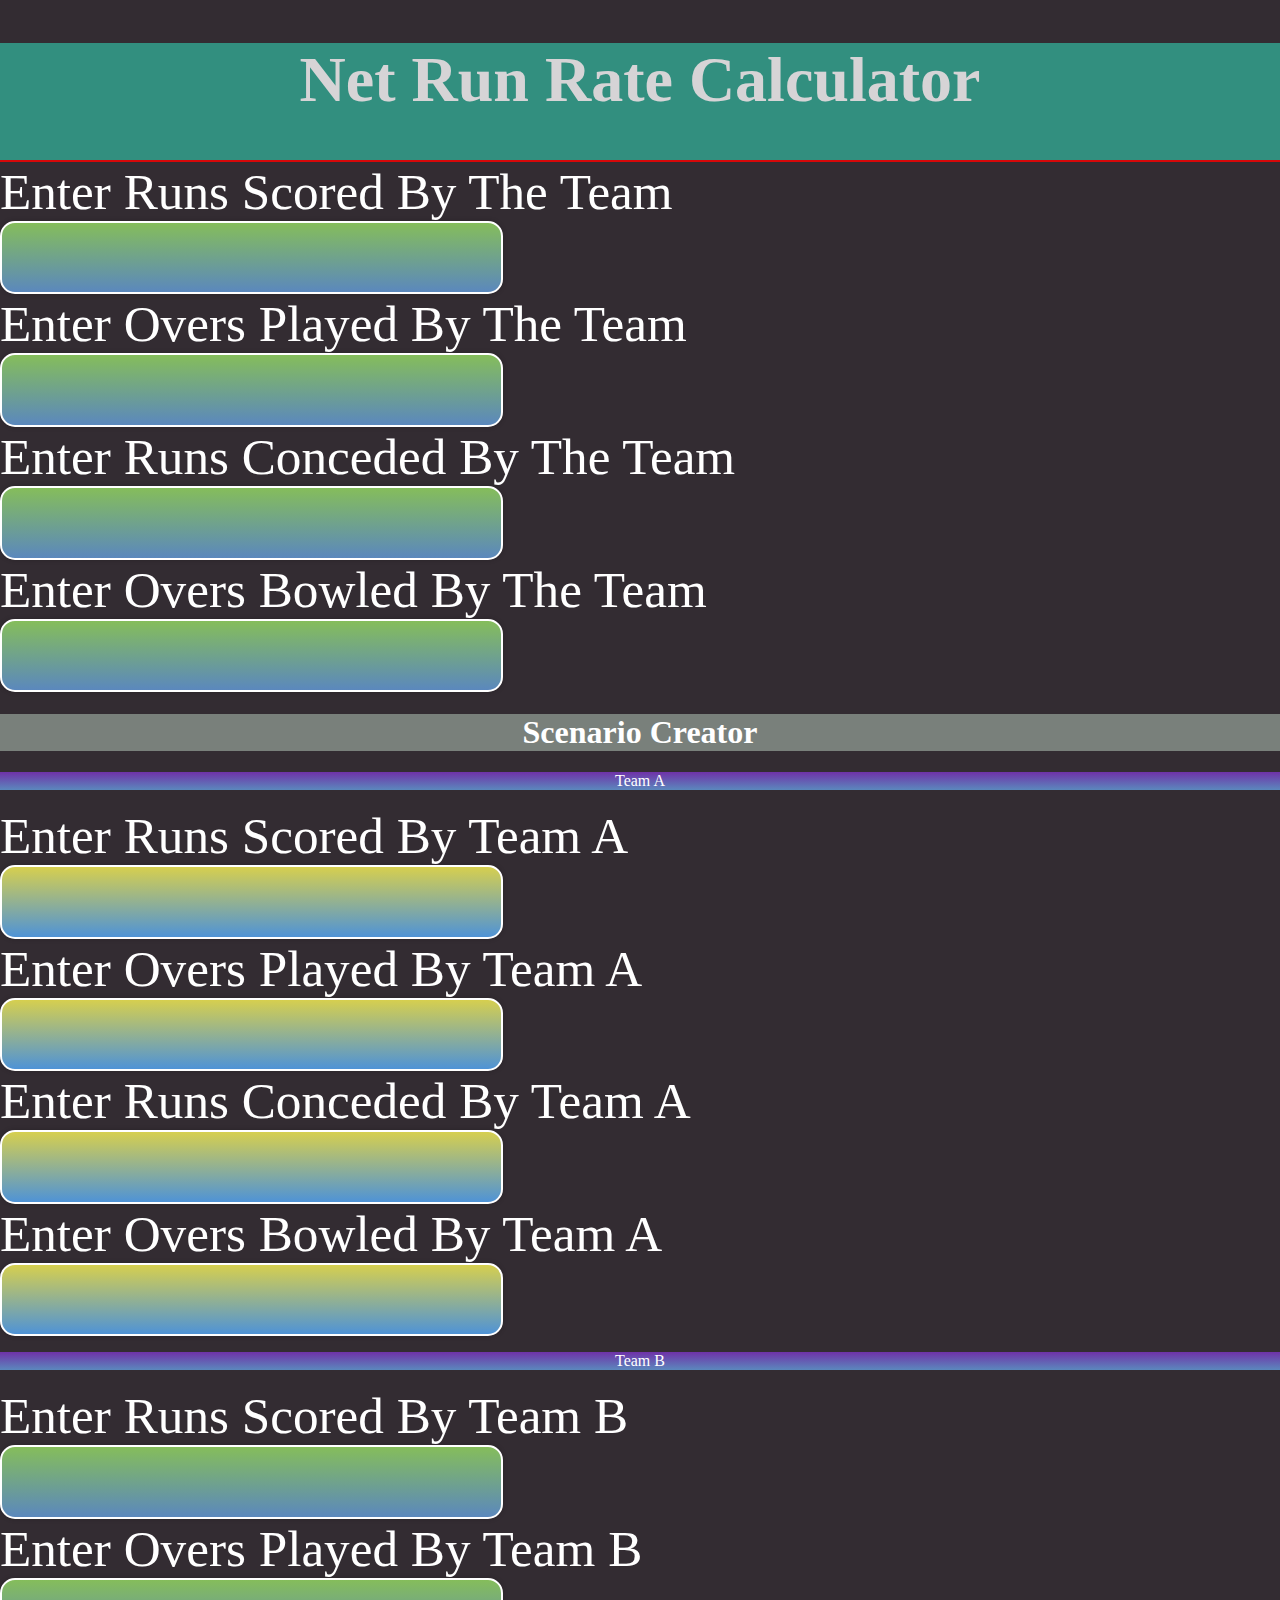
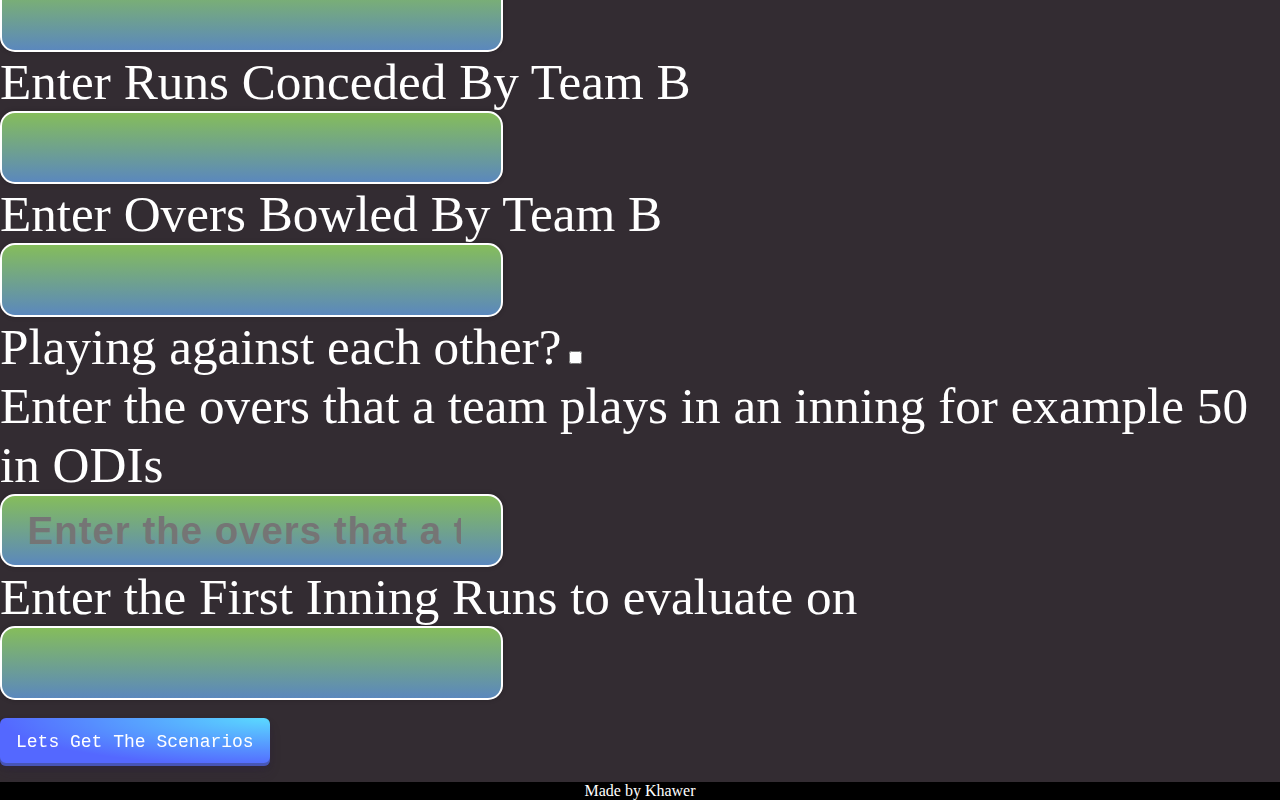
==== index.html @ 451b1abd "update index.html" ====
<!DOCTYPE html>
<html>

<head>
  <meta charset="utf-8">
  <meta name="viewport" content="width=device-width">
  <title>NRR Calculator</title>
  <link rel="icon" type="image/x-icon" href="favicon (1).ico">
  <link href="style.css" rel="stylesheet" type="text/css" />
  <script src="script.js"></script>
</head>
<div id="namediv">
    <h1 id="head">Net Run Rate Calculator</h1>
</div>
<body onload="loadValues()" >
  <form name="NRRDATA" id ="nrr" onkeyup="handleform();formonestoreValues()">
     <label for="Teamruns" id="lb">Enter Runs Scored By The Team</label> 
    <input type="number" id="Teamruns" name="Teamruns"> 
    <label for="Teamovers" id="lb">Enter Overs Played By The Team</label> 
    <input type="number" step="0.1" id="Teamovers" name="Teamovers">
    <label for="Runsagainst" id="lb">Enter Runs Conceded By The Team</label>
    <input type="number" id="Runsagainst" name="Runsagainst">
     <label for="Oversagainst" id="lb">Enter Overs Bowled By The Team</label>
     <input type="number" step="0.1" id="Oversagainst" name="Oversagainst">
  </form>
  <p id="result"></p>
 <h1 id="compare">Scenario Creator</h1> 

 <form name="TeamAData" id ="teama"  onkeyup="formtwostoreValues()">
     <p id="teamaannouncement">Team A</p>
     <label for ="teamaruns" id="left">Enter Runs Scored By Team A</label> 
     <input type="number" id="lefti" name="teamaruns">
     
     <label for ="teamaovers" id="left">Enter Overs Played By Team A</label> 
     <input type="number" step="0.1" id="lefti" name="teamaovers">
     <label for ="teamarunsagainst" id="left">Enter Runs Conceded By Team A</label> 
     <input type="number" id="lefti" name="teamarunsagainst">
     <label for ="teamaoversagainst" id="left">Enter Overs Bowled By Team A</label> 
     <input type="number" step="0.1" id="lefti" name="teamaoversagainst">
     <p id="teambannouncement">Team B</p>
     <label for ="teambruns" id="right">Enter Runs Scored By Team B </label> 
     <input type="number" id="righti" name="teambruns">
     <label for ="teambovers" id="right">Enter Overs Played By Team B </label> 
     <input type="number" step="0.1" id="righti" name="teambovers" >
     <label for ="teambrunsagainst" id="right">Enter Runs Conceded By Team B</label> 
     <input type="number"  id="righti" name="teambrunsagainst">
     <label for ="teamboversagainst" id="right">Enter Overs Bowled By Team B </label> 
     <input type="number" step="0.1" id="righti" name="teamboversagainst" >
    
     
     <label for ="playingAgainst">Playing against each other?</label>
     <input type="checkbox" id="checkmark" name="checkmark" onclick="handlecompare();formtwostoreValues()"><br>
     <label for ="TotalOvers">Enter the overs that a team plays in an inning for example 50 in ODIs </label> 
     <input type="number" id="TotalOversinput" name="TotalOvers" placeholder="Enter the overs that a team plays in an inning for example 50 in ODIs">
  
      <label for="target" id="target">Enter the First Inning Runs to evaluate on</label>
      <input type="number" id="target" name="target"> <br>

  </form>
        <button id="comparebutton" onclick="handlecompare()">Lets Get The Scenarios</button>
  <p id="ifteamabatfirst"></p>
  <p id="ifteamabowlfirst"></p>
  <p id="comparison"></p>
</body>
  <footer class="footer">
      <p>Made by Khawer</p>
      
  </footer>
</html>
---- style.css ----
html {
  height: 100%;
  width: 100%;
  background: #332c32;
}
body {
  padding: 0;
  margin: 0;
  min-height: 100vh;
  
  font-size: 100%
 
}
#comparebutton {
  align-items: center;
  appearance: none;
  background-image: radial-gradient(100% 100% at 100% 0, #5adaff 0, #5468ff 100%);
  border: 0;
  border-radius: 6px;
  box-shadow: rgba(45, 35, 66, .4) 0 2px 4px,rgba(45, 35, 66, .3) 0 7px 13px -3px,rgba(58, 65, 111, .5) 0 -3px 0 inset;
  box-sizing: border-box;
  color: #fff;
  cursor: pointer;
  display: inline-flex;
  font-family: "JetBrains Mono",monospace;
  height: 48px;
  justify-content: center;
  line-height: 1;
  list-style: none;
  overflow: hidden;
  padding-left: 16px;
  padding-right: 16px;
  position: relative;
  text-align: left;
  text-decoration: none;
  transition: box-shadow .15s,transform .15s;
  user-select: none;
  -webkit-user-select: none;
  touch-action: manipulation;
  white-space: nowrap;
  will-change: box-shadow,transform;
  font-size: 18px;
}

#comparebutton:focus {
  box-shadow: #3c4fe0 0 0 0 1.5px inset, rgba(45, 35, 66, .4) 0 2px 4px, rgba(45, 35, 66, .3) 0 7px 13px -3px, #3c4fe0 0 -3px 0 inset;
}

#comparebutton:hover {
  box-shadow: rgba(45, 35, 66, .4) 0 4px 8px, rgba(45, 35, 66, .3) 0 7px 13px -3px, #3c4fe0 0 -3px 0 inset;
  transform: translateY(-2px);
}

#comparebutton:active {
  box-shadow: #3c4fe0 0 3px 7px inset;
  transform: translateY(2px);
}

* {
    color: white;
    
}
#teamaannouncement, #teambannouncement{
    background: linear-gradient(#6f32a8, #5b88bd);
   text-align: center;
    
}



.footer{
    text-align: center;
}
#head {
    font-size: 5vw;
}
label {
    font-size: 4vw;
}
#namediv {
    padding-top:0px;
    background-color: #32a893;
    opacity: 0.8;
    text-align: center;
    align: center ;
    margin: auto;
    position: relative;
    padding-bottom: -15%;
    border-bottom: 2px solid red;
}
footer { background-color: black; color: white; bottom: 0; width: 100vw; font-size: 16px; }
#compare{
    background-color: #79807b;
    text-align: center;
}
input[type=number] {
  display: flex;
  justify-content: center;
  align-items: center;
  background: linear-gradient(#85bd5b, #5b88bd);
  font-size: 3vw;
  width: 35%;
  border: 2px solid #fff;
  border-radius: 15px;
  box-shadow: 0 0 5px rgba(0, 0, 0, 0.2);
  font-family: 'Roboto', sans-serif;
  font-weight: bold;
  letter-spacing: 1px;
  padding: 1% 2%;
  transition: all 0.3s ease-in-out;
}

input[type=number]:hover {
  box-shadow: 0 0 10px rgba(0, 0, 0, 0.4);
  transform: scale(1.05);
}
#lefti{
    background: linear-gradient(#d6cf4f, #4f93d6);
}
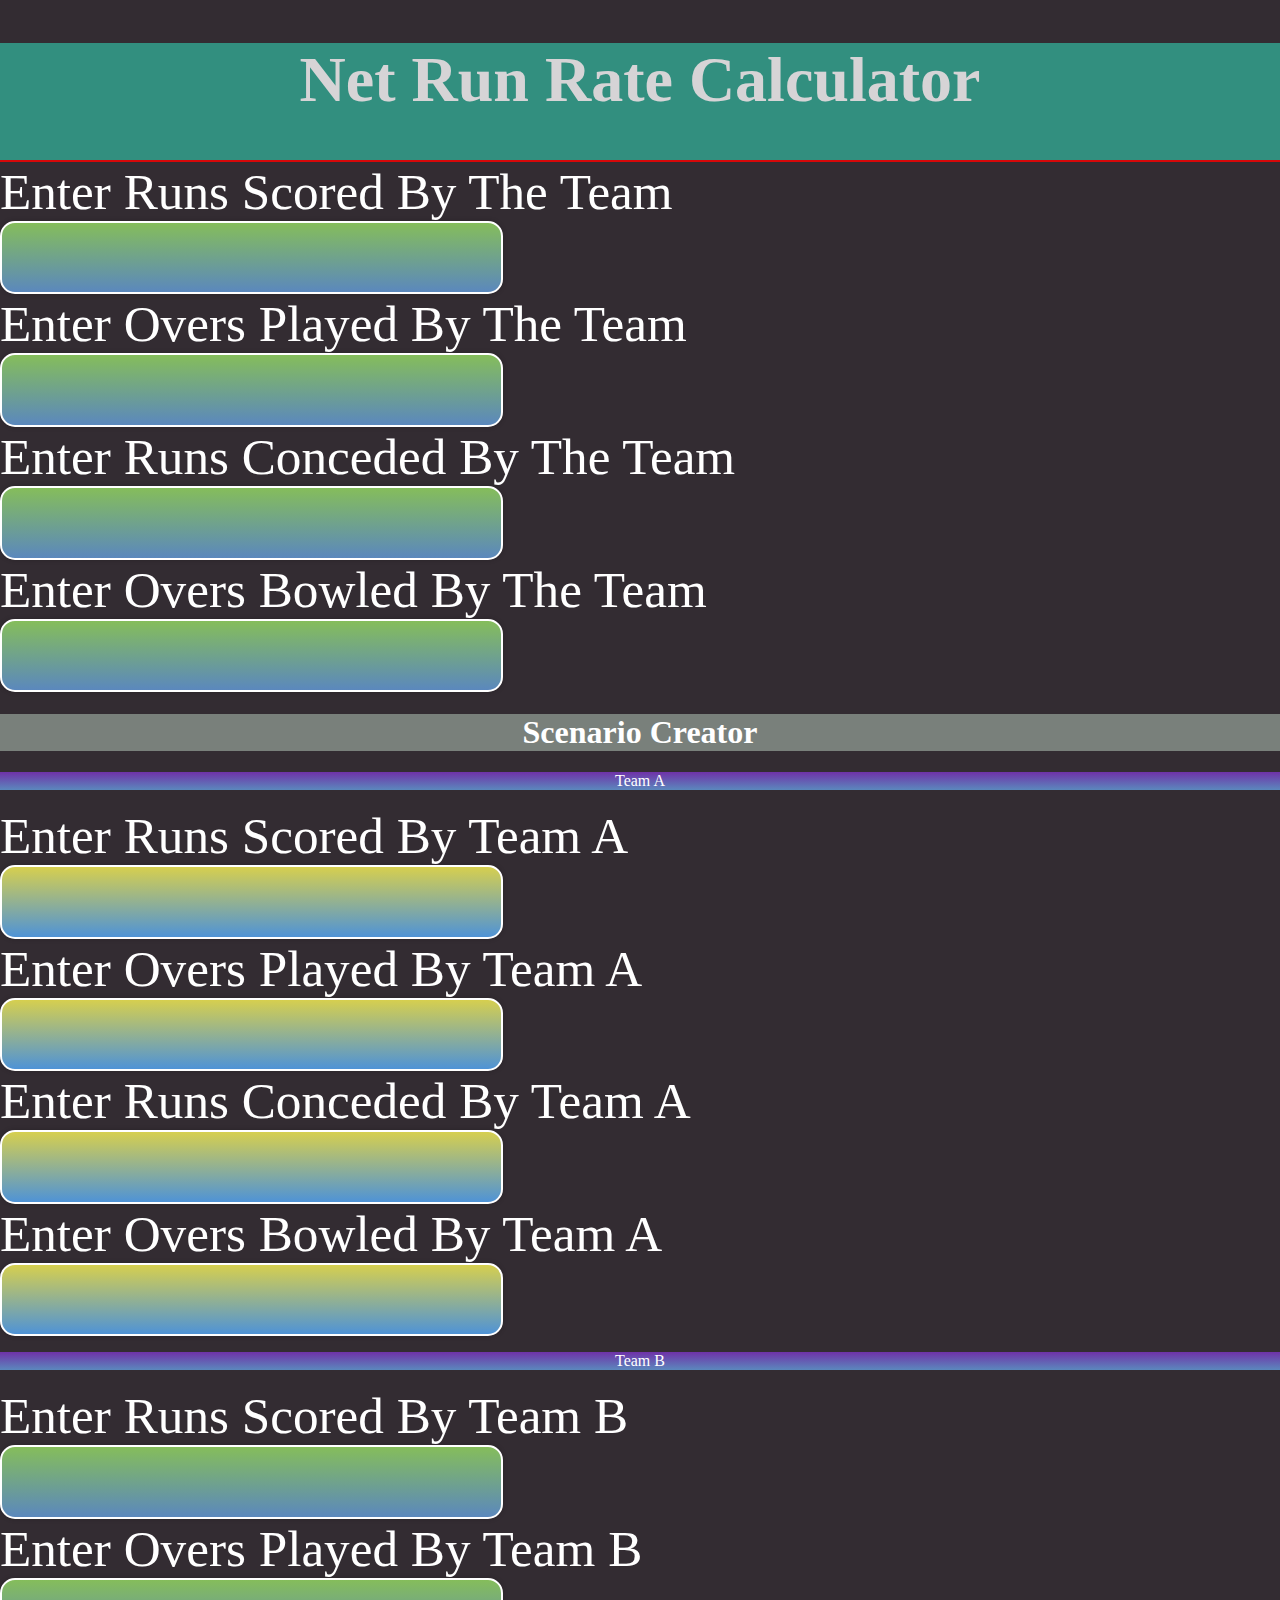
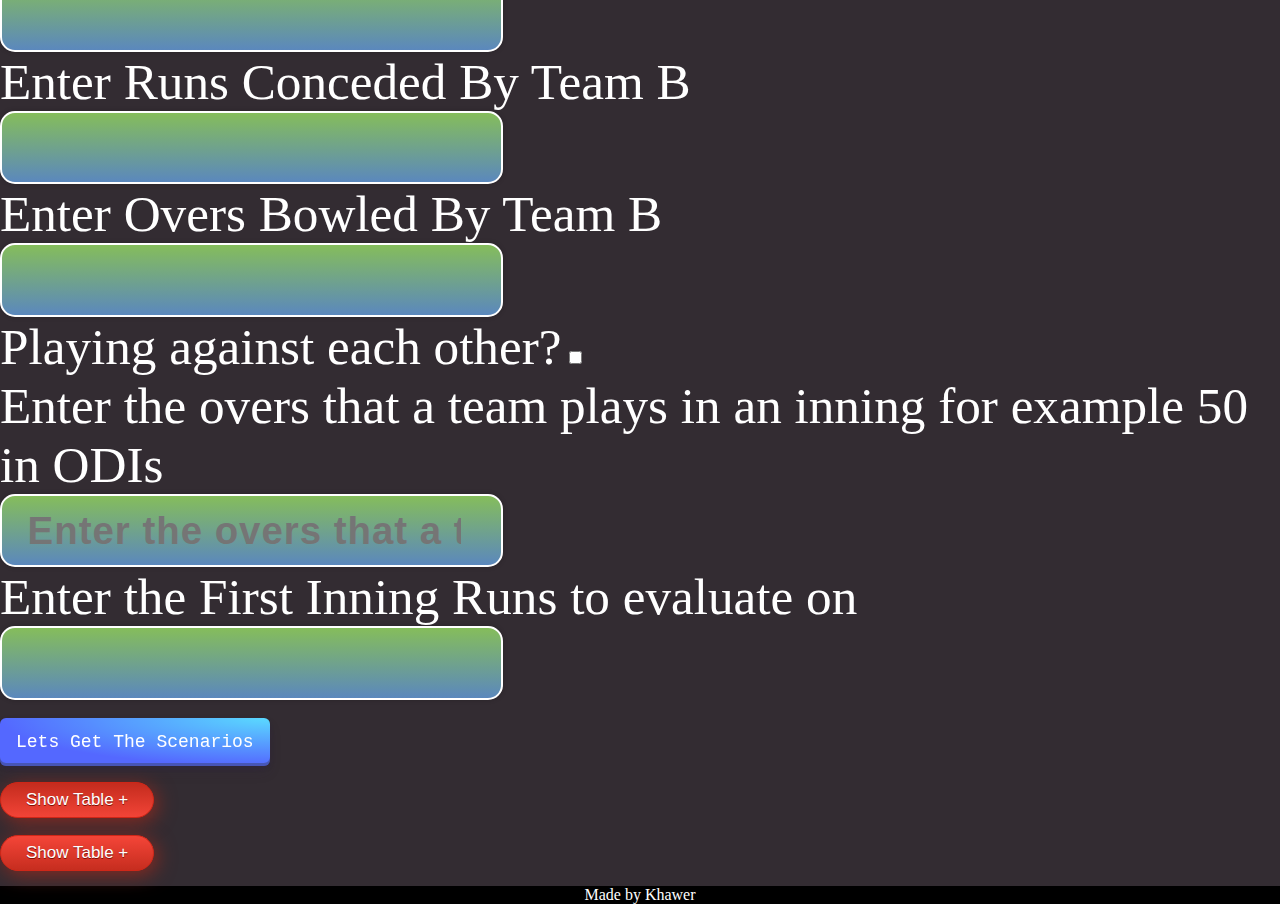
==== commit fa076d9c: "update index.html" ====
--- a/index.html
+++ b/index.html
@@ -57,10 +57,31 @@
       <input type="number" id="target" name="target"> <br>
 
   </form>
-        <button id="comparebutton" onclick="handlecompare()">Lets Get The Scenarios</button>
+        <button id="comparebutton" onclick="handlecompare();handletables()">Lets Get The Scenarios</button>
   <p id="ifteamabatfirst"></p>
+    <button onclick="showbowlfDiv()" id="bt">Show Table +</button>
+
+  <div id="batfirsttable" style="display:none;">
+    <table id="batftable">
+      <tr>
+        <th>Runs Scored By Team B</th>
+        <th>Team A NRR</th>
+        <th>Team B NRR</th>
+      </tr>
+    </table>
+  </div>
+
   <p id="ifteamabowlfirst"></p>
-  <p id="comparison"></p>
+  <button onclick="showbowlfDiv()" id="bl">Show Table +</button>
+    <div id="bowlfirsttable" style="display:none;">
+    <table id="bowlftable">
+      <tr>
+        <th>Chased in by Team A</th>
+        <th>Team A NRR</th>
+        <th>Team B NRR</th>
+      </tr>
+    </table>
+  </div>
 </body>
   <footer class="footer">
       <p>Made by Khawer</p>
--- a/style.css
+++ b/style.css
@@ -117,3 +117,26 @@
 #lefti{
     background: linear-gradient(#d6cf4f, #4f93d6);
 }
+#bl, #bt {
+	box-shadow: 3px 4px 19px 0px #8a2a21;
+	background:linear-gradient(to bottom, #c62d1f 5%, #f24437 100%);
+	background-color:#c62d1f;
+	border-radius:18px;
+	border:1px solid #d02718;
+	display:inline-block;
+	cursor:pointer;
+	color:#ffffff;
+	font-family:Arial;
+	font-size:17px;
+	padding:7px 25px;
+	text-decoration:none;
+	text-shadow:0px 1px 0px #810e05;
+}
+#bl, #bt :hover {
+	background:linear-gradient(to bottom, #f24437 5%, #c62d1f 100%);
+	background-color:#f24437;
+}
+#bl, #bt :active {
+	position:relative;
+	top:1px;
+}
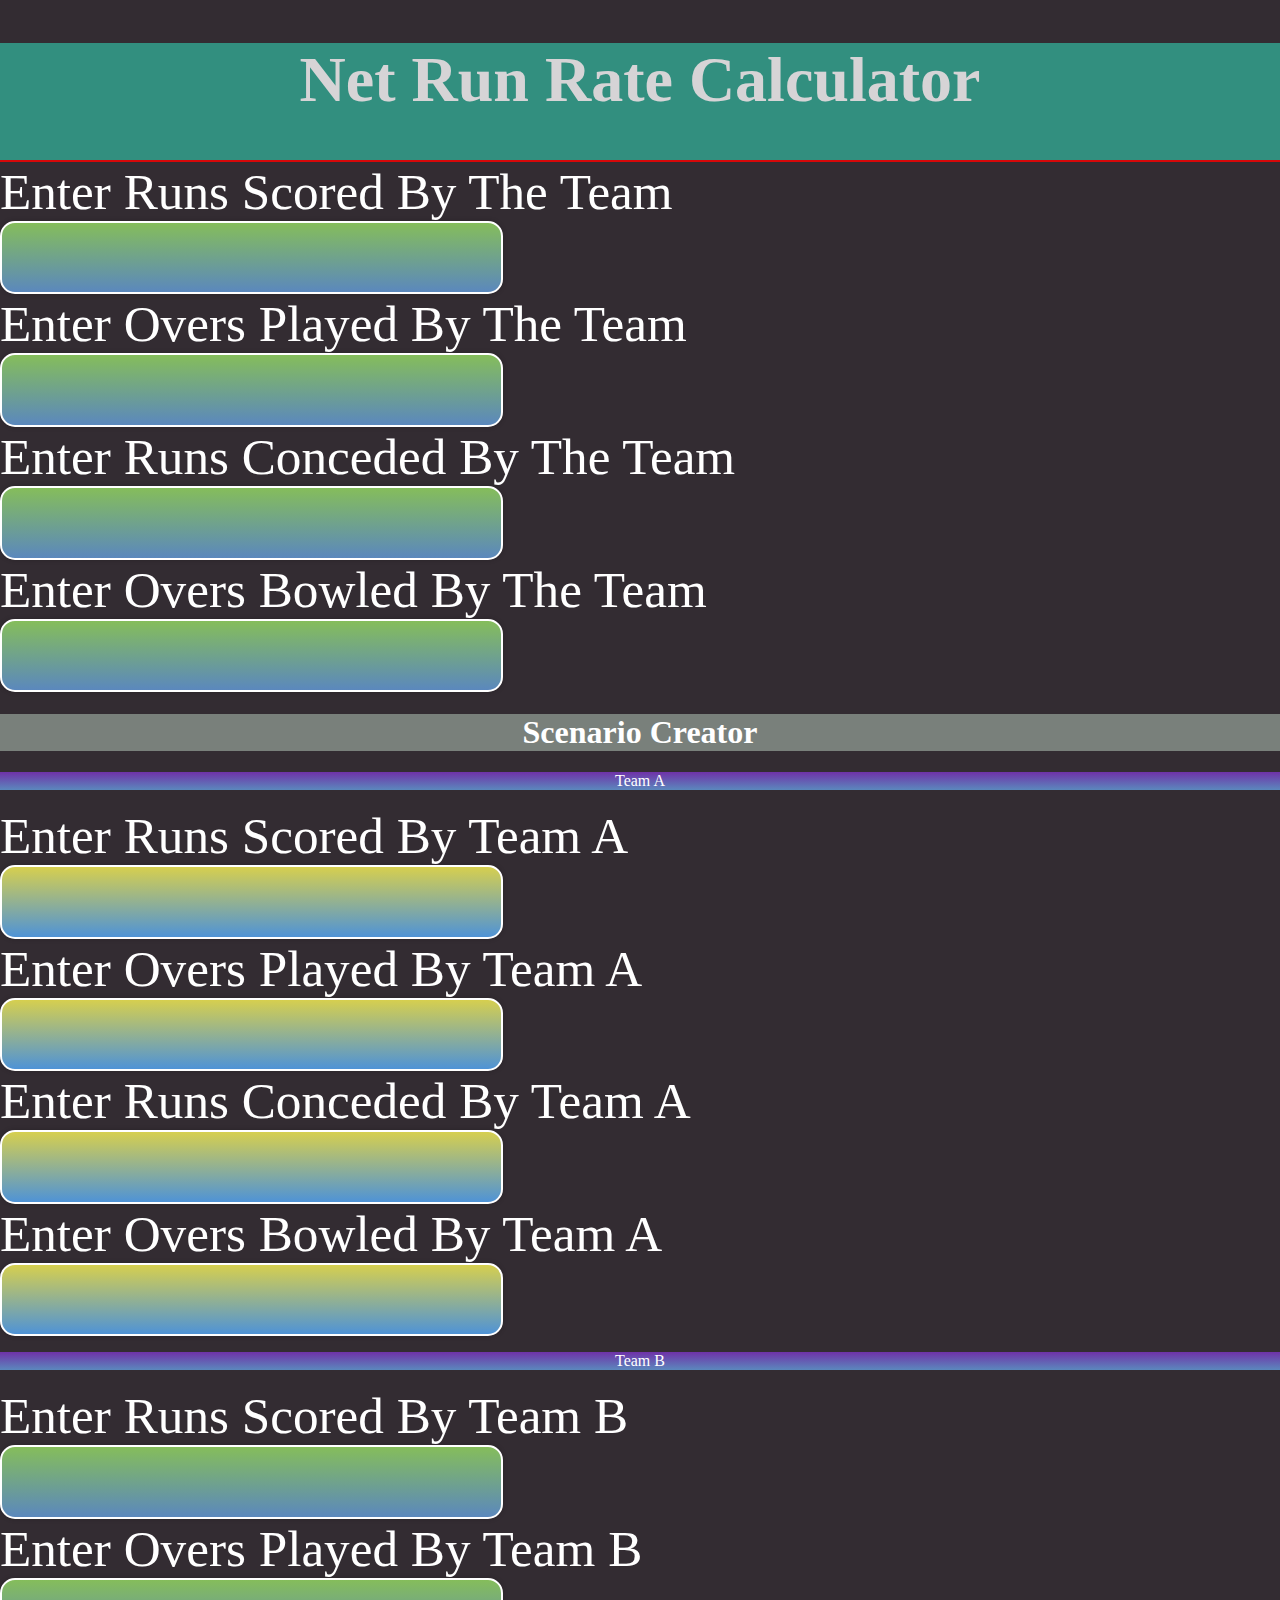
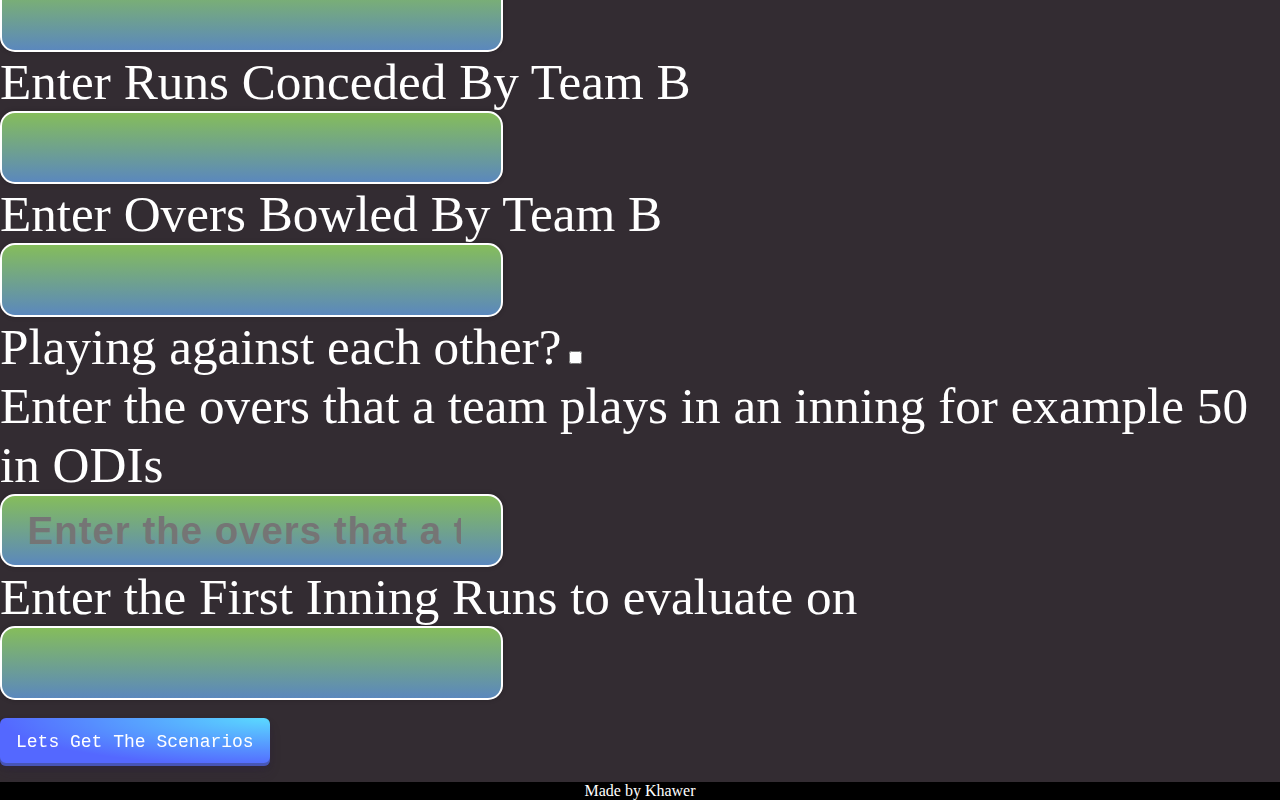
==== commit c16b84d3: "update index.html" ====
--- a/index.html
+++ b/index.html
@@ -57,9 +57,9 @@
       <input type="number" id="target" name="target"> <br>
 
   </form>
-        <button id="comparebutton" onclick="handlecompare();handletables()">Lets Get The Scenarios</button>
+        <button id="comparebutton" onclick="handlecompare()">Lets Get The Scenarios</button>
   <p id="ifteamabatfirst"></p>
-    <button onclick="showbowlfDiv()" id="bt">Show Table +</button>
+    <button onclick="showbatfDiv();handletables()" id="bt" style="display:none;">Show Table +</button>
 
   <div id="batfirsttable" style="display:none;">
     <table id="batftable">
@@ -72,7 +72,7 @@
   </div>
 
   <p id="ifteamabowlfirst"></p>
-  <button onclick="showbowlfDiv()" id="bl">Show Table +</button>
+  <button onclick="showbowlfDiv();handletables" id="bl" style="display:none;">Show Table </button>
     <div id="bowlfirsttable" style="display:none;">
     <table id="bowlftable">
       <tr>
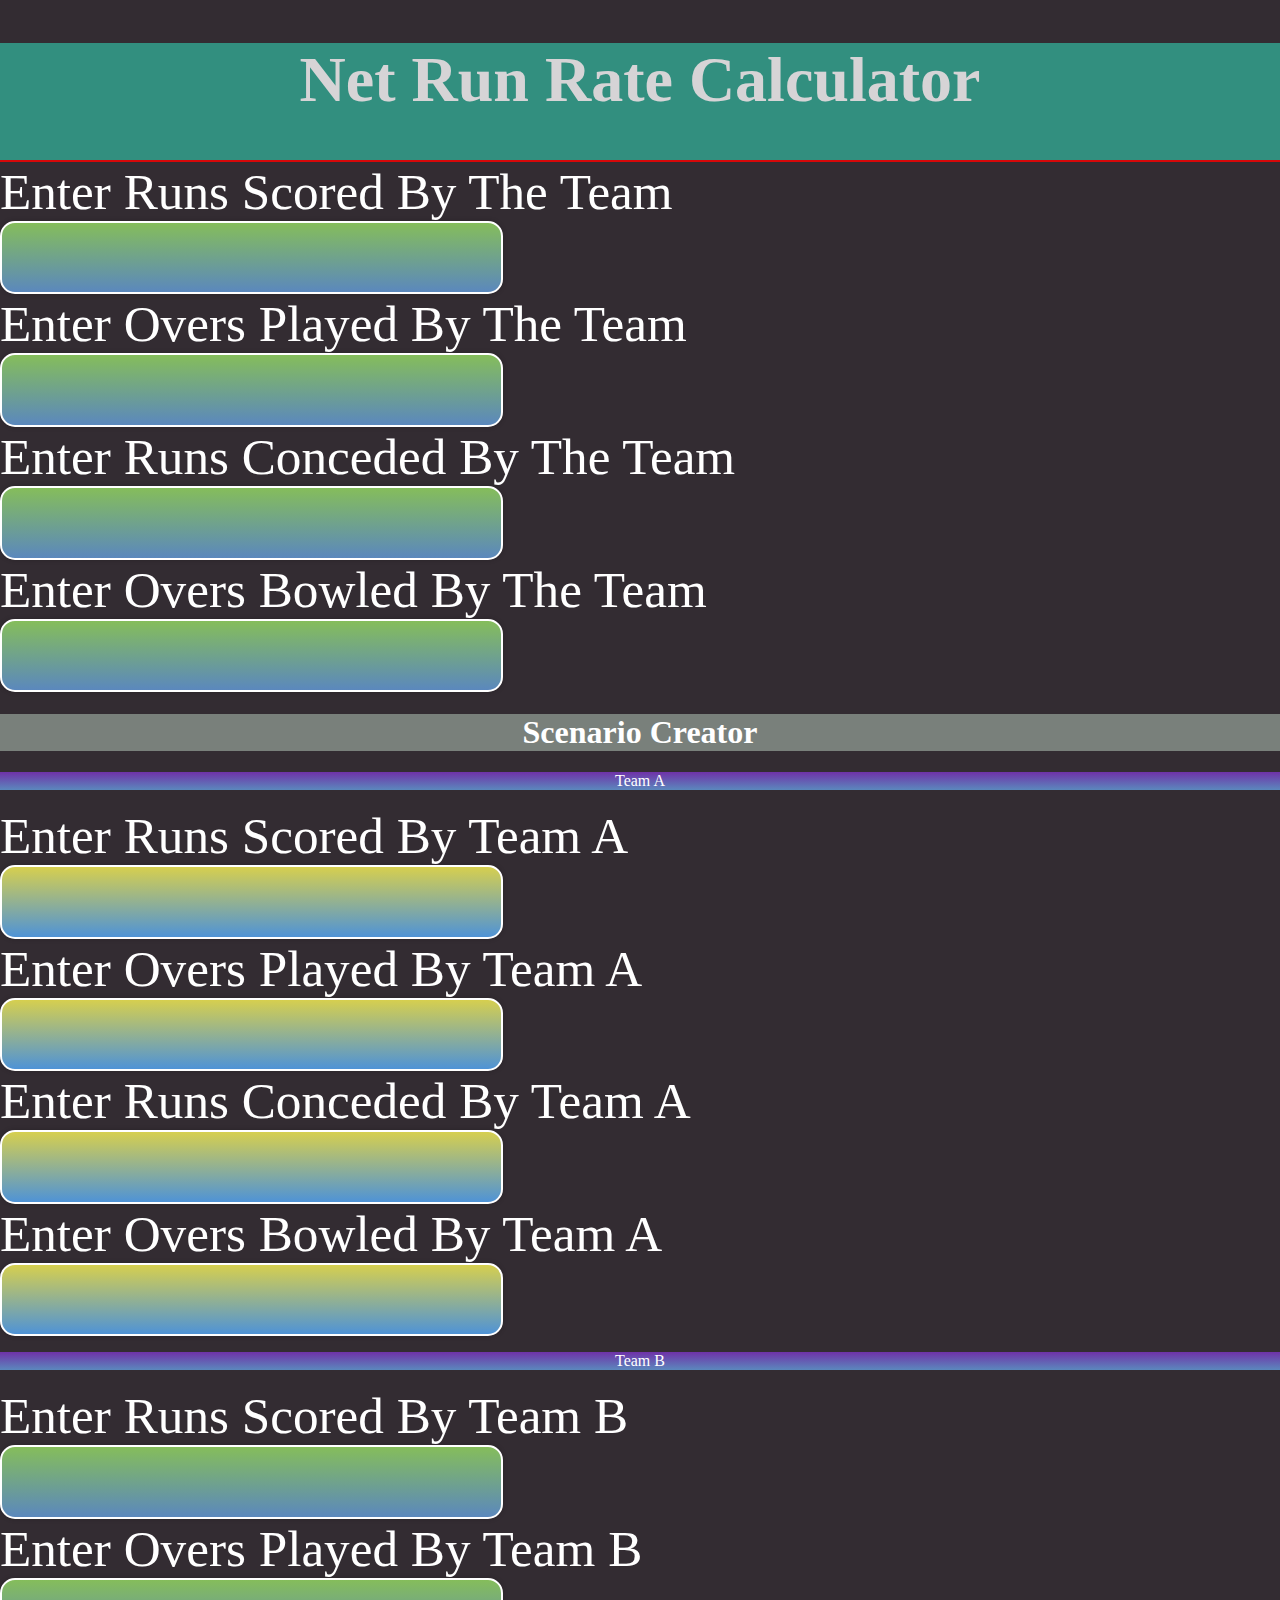
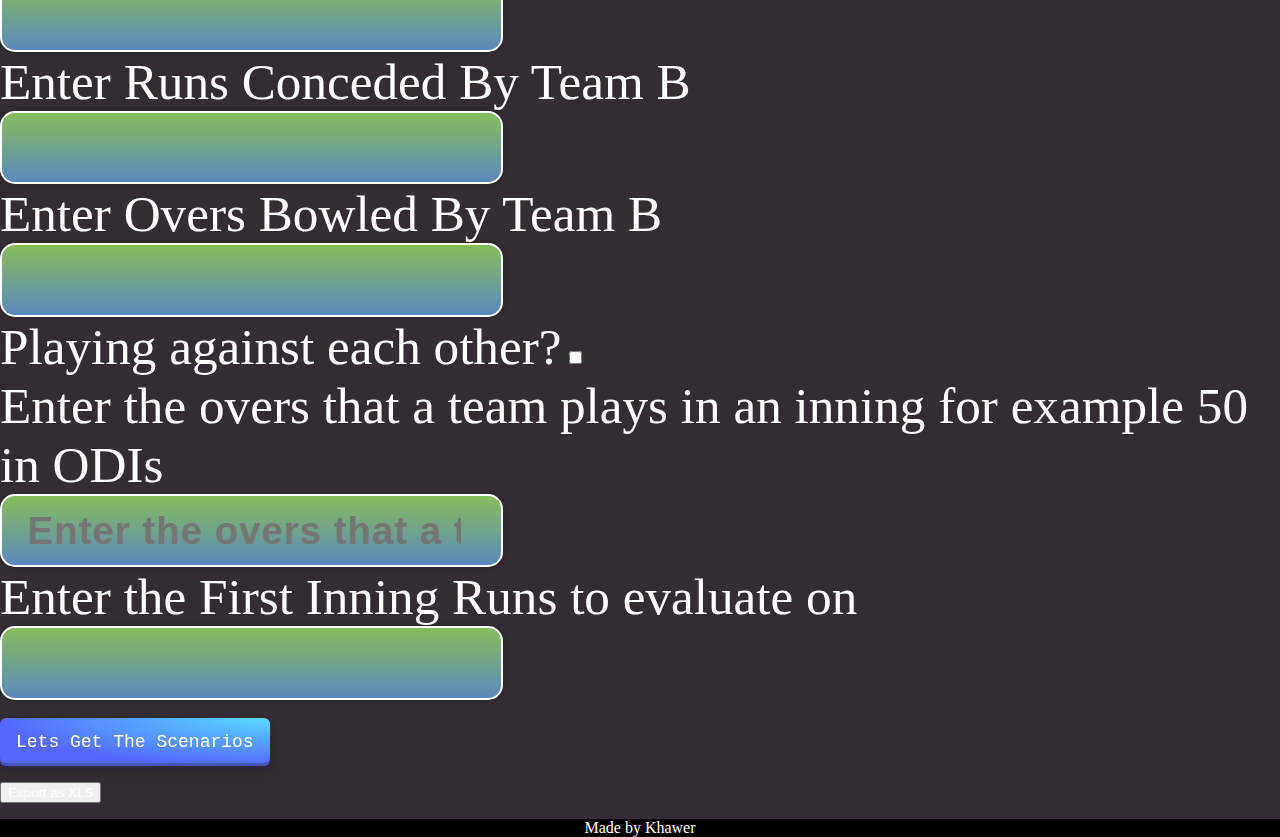
==== commit a6b36cb8: "update index.html" ====
--- a/index.html
+++ b/index.html
@@ -59,7 +59,7 @@
   </form>
         <button id="comparebutton" onclick="handlecompare()">Lets Get The Scenarios</button>
   <p id="ifteamabatfirst"></p>
-    <button onclick="showbatfDiv();handletables()" id="bt" style="display:none;">Show Table +</button>
+    <button onclick="showbatfDiv();handletables()" id="bt">Show Table +</button>
 
   <div id="batfirsttable" style="display:none;">
     <table id="batftable">
@@ -72,7 +72,7 @@
   </div>
 
   <p id="ifteamabowlfirst"></p>
-  <button onclick="showbowlfDiv();handletables" id="bl" style="display:none;">Show Table </button>
+  <button onclick="showbowlfDiv();handletables()" id="bl" >Show Table </button> <button onclick="ExcelExport(bowlftable)">Export as XLS</button>
     <div id="bowlfirsttable" style="display:none;">
     <table id="bowlftable">
       <tr>
@@ -85,6 +85,5 @@
 </body>
   <footer class="footer">
       <p>Made by Khawer</p>
-      
   </footer>
 </html>
--- a/style.css
+++ b/style.css
@@ -109,7 +109,14 @@
   padding: 1% 2%;
   transition: all 0.3s ease-in-out;
 }
-
+th, td {
+  border-bottom: 1px solid #ddd;
+}
+tr:hover {background: linear-gradient(90deg, rgba(131,58,180,1) 0%, rgba(198,78,78,1) 50%, rgba(252,176,69,1) 100%);}
+th {
+  background-color: #04AA6D;
+  color: white;
+}
 input[type=number]:hover {
   box-shadow: 0 0 10px rgba(0, 0, 0, 0.4);
   transform: scale(1.05);
@@ -120,10 +127,10 @@
 #bl, #bt {
 	box-shadow: 3px 4px 19px 0px #8a2a21;
 	background:linear-gradient(to bottom, #c62d1f 5%, #f24437 100%);
+	display: none;
 	background-color:#c62d1f;
 	border-radius:18px;
 	border:1px solid #d02718;
-	display:inline-block;
 	cursor:pointer;
 	color:#ffffff;
 	font-family:Arial;
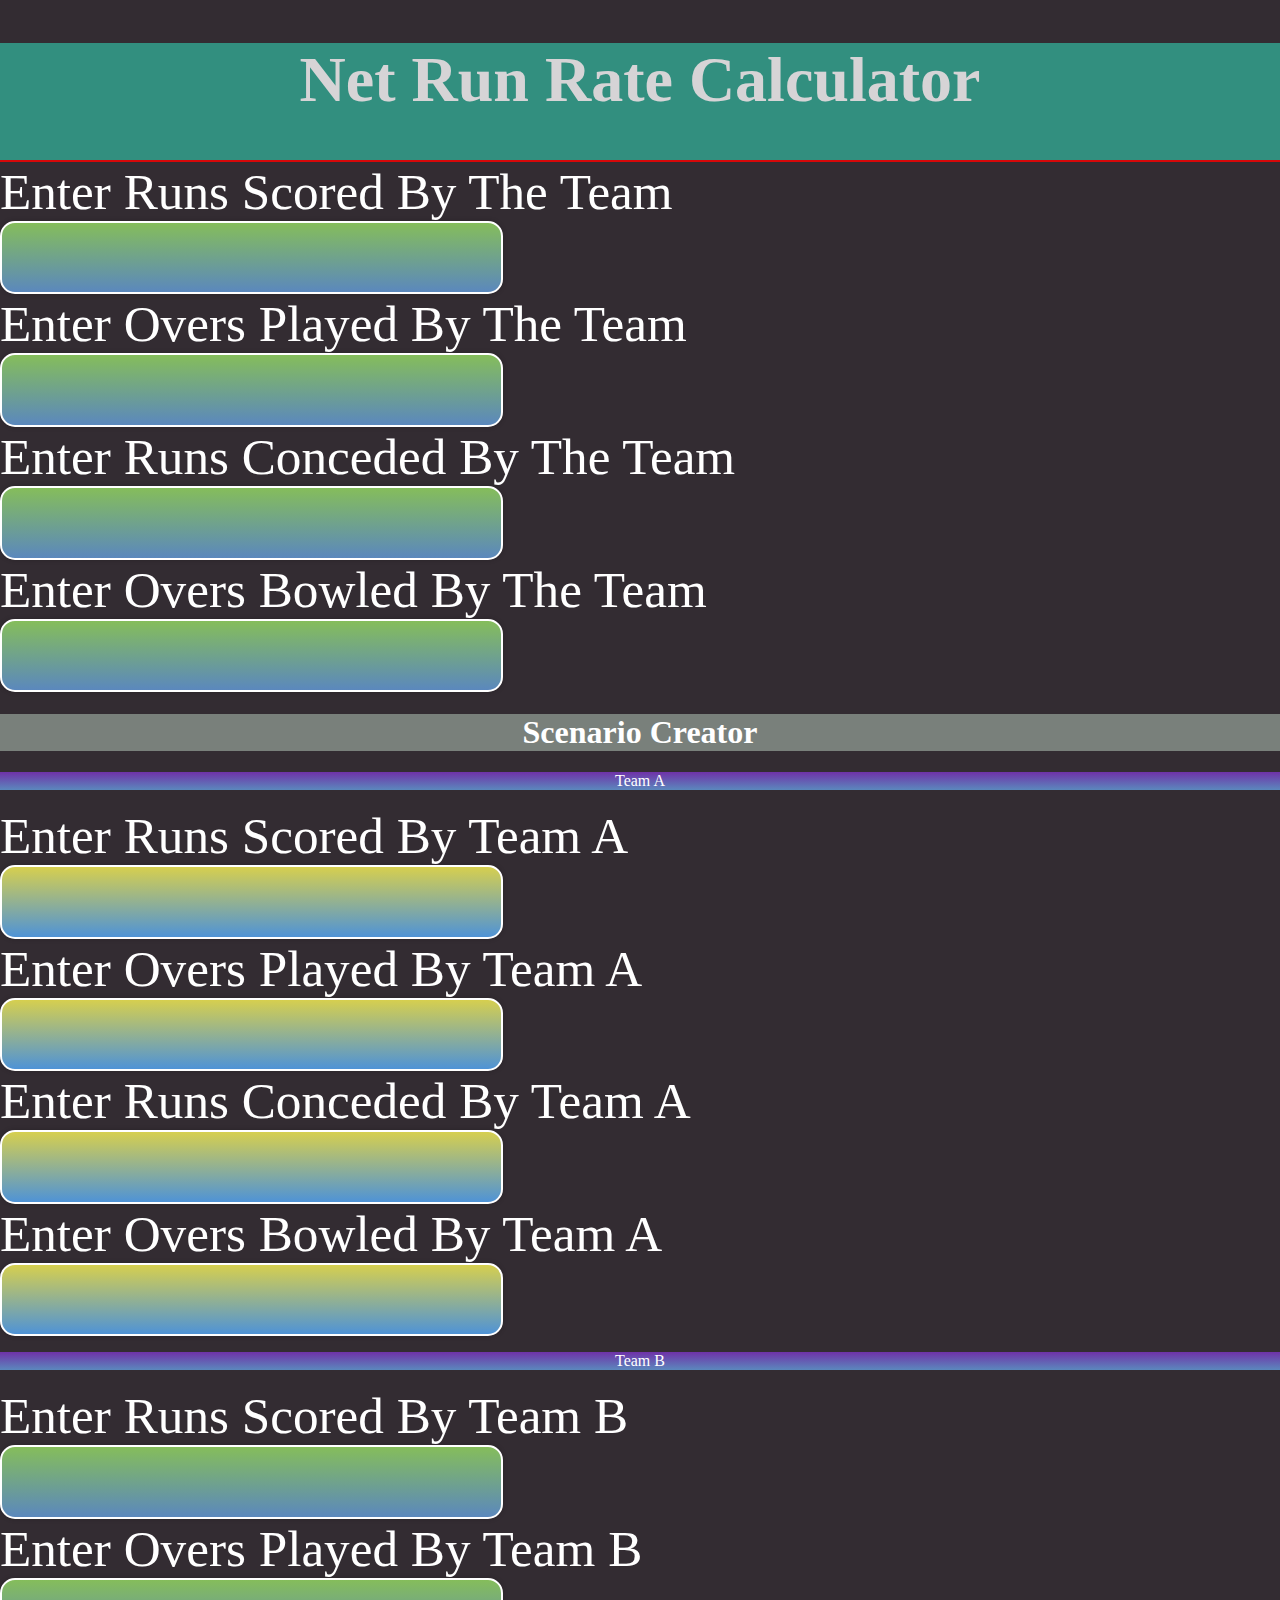
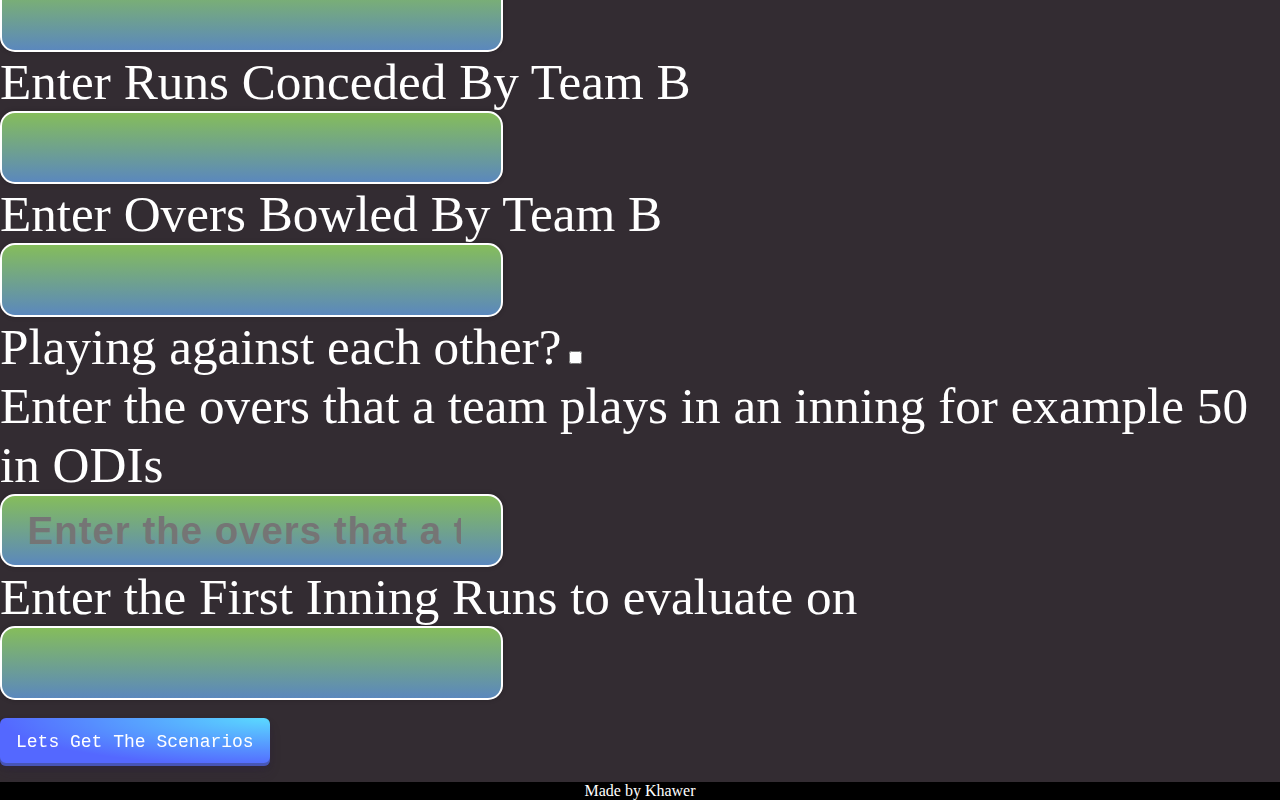
==== commit 62643a0c: "update index.html" ====
--- a/index.html
+++ b/index.html
@@ -72,7 +72,7 @@
   </div>
 
   <p id="ifteamabowlfirst"></p>
-  <button onclick="showbowlfDiv();handletables()" id="bl" >Show Table </button> <button onclick="ExcelExport(bowlftable)">Export as XLS</button>
+  <button onclick="showbowlfDiv();handletables()" id="bl" >Show Table </button>
     <div id="bowlfirsttable" style="display:none;">
     <table id="bowlftable">
       <tr>
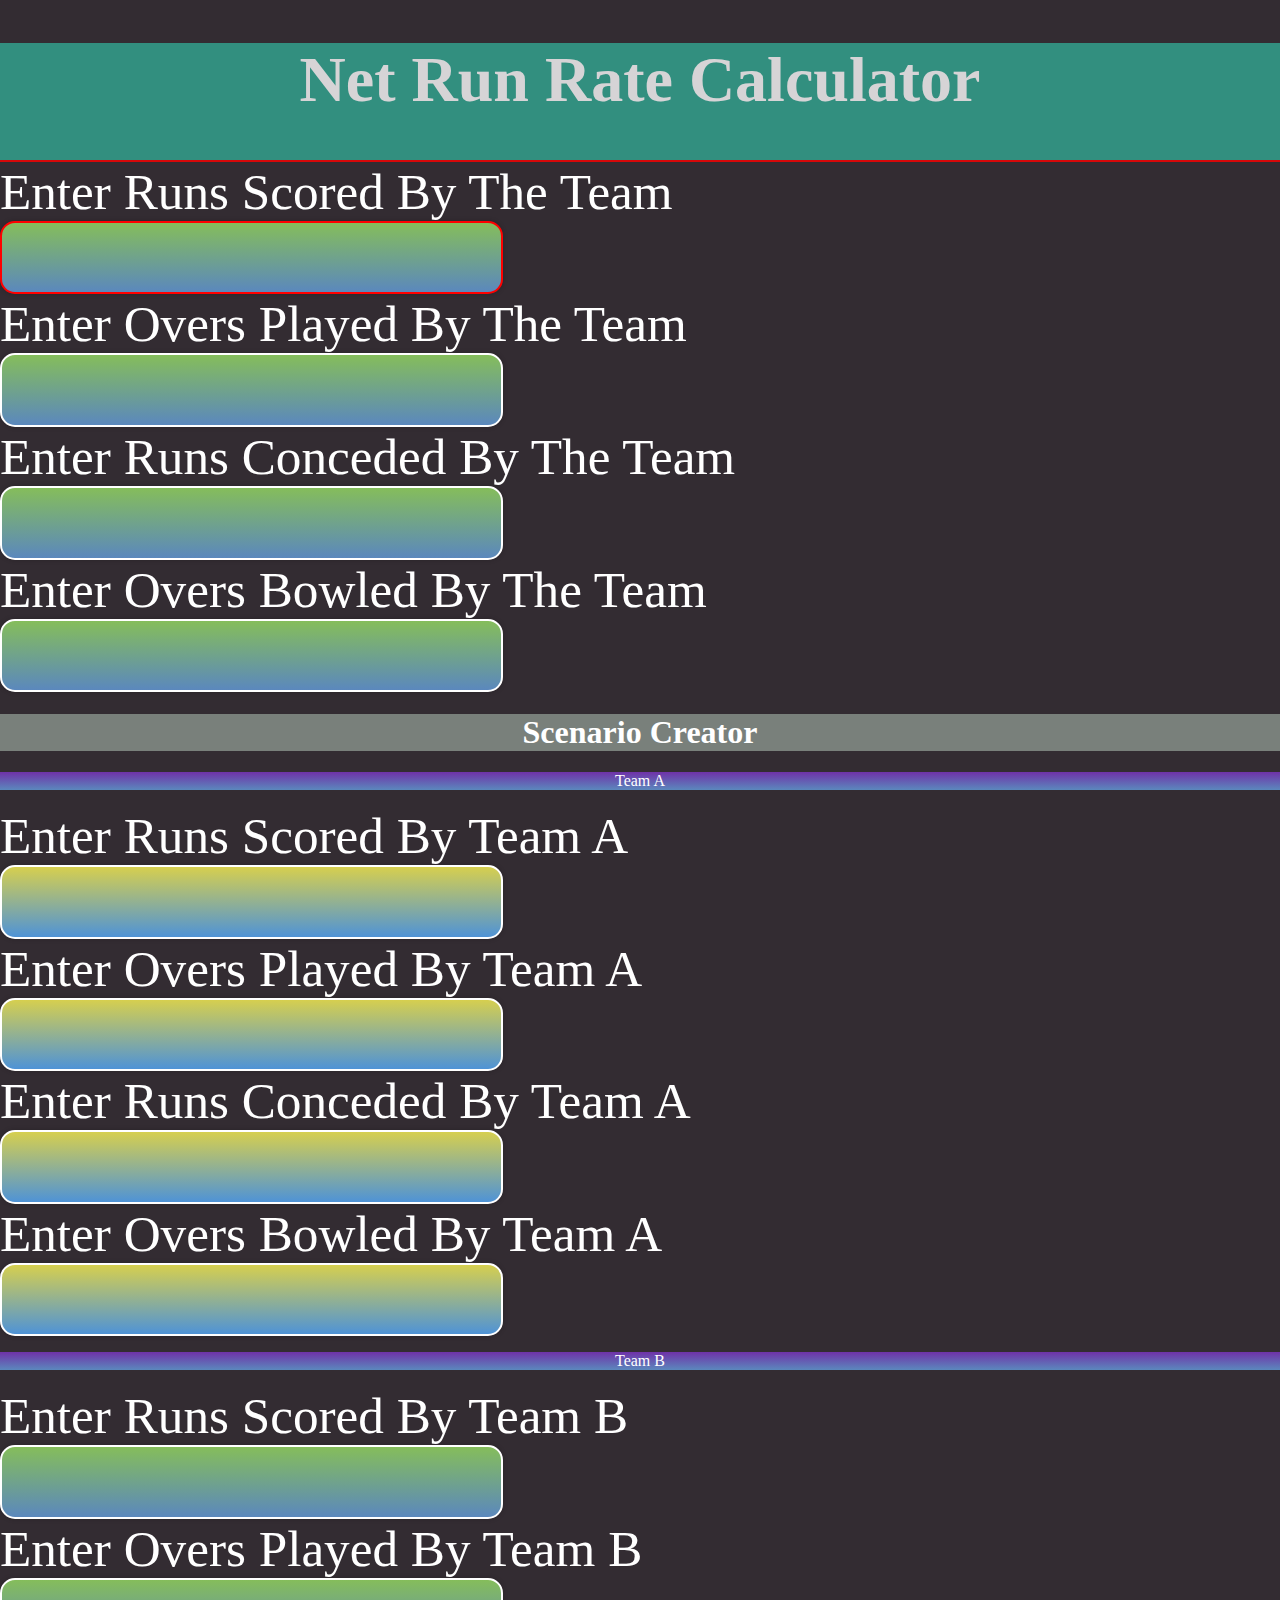
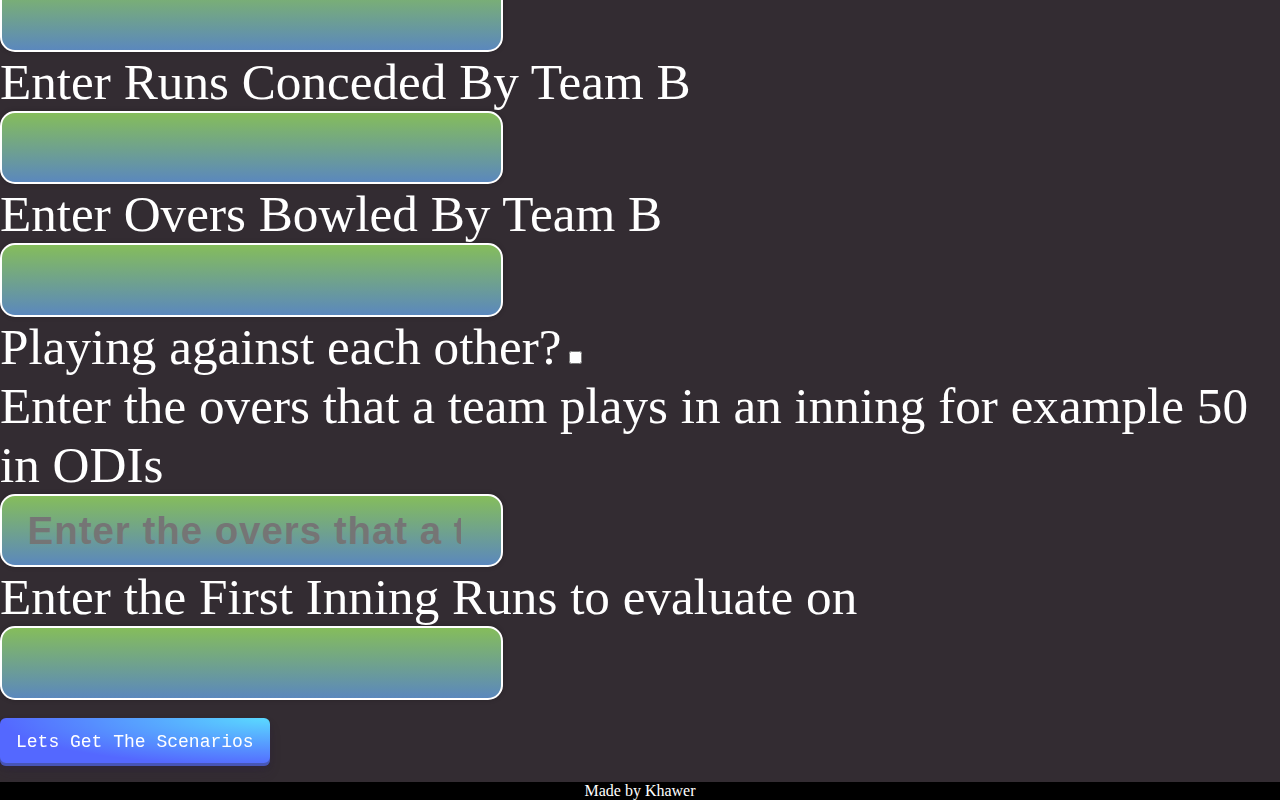
==== commit 3cfacb5c: "Update index.html" ====
--- a/index.html
+++ b/index.html
@@ -12,7 +12,7 @@
 <div id="namediv">
     <h1 id="head">Net Run Rate Calculator</h1>
 </div>
-<body onload="loadValues()" >
+<body onload="loadValues();handleform()" >
   <form name="NRRDATA" id ="nrr" onkeyup="handleform();formonestoreValues()">
      <label for="Teamruns" id="lb">Enter Runs Scored By The Team</label> 
     <input type="number" id="Teamruns" name="Teamruns"> 
